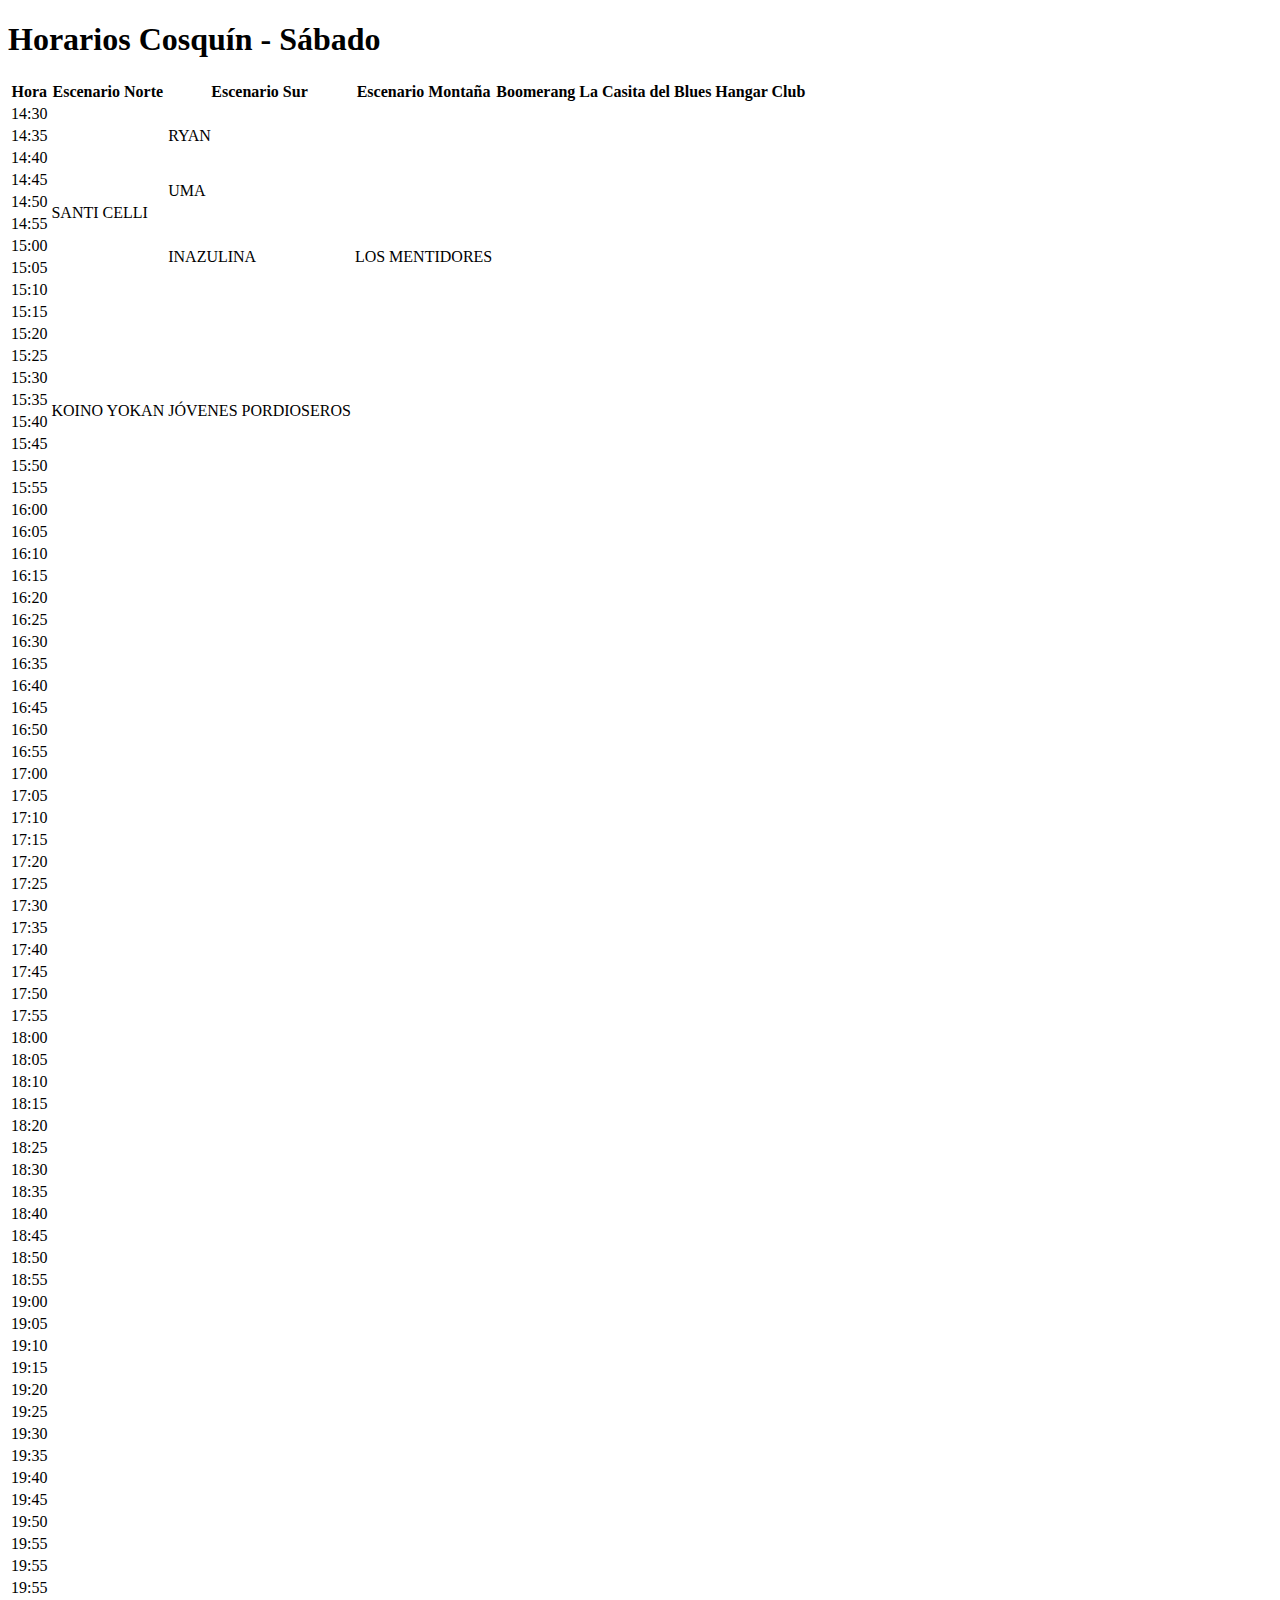
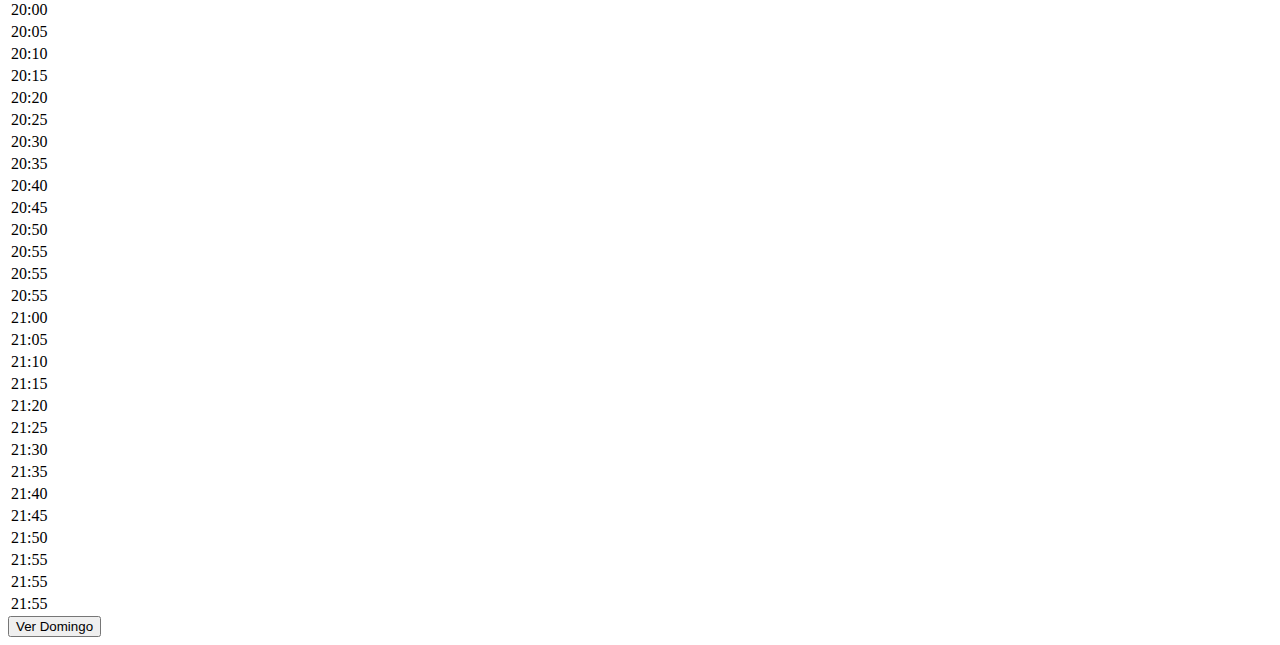
==== index.html @ f40cd99f "Add files via upload" ====
<!DOCTYPE html>
<html lang="es">
<head>
    <meta charset="UTF-8">
    <meta name="viewport" content="width=device-width, initial-scale=1.0">
    <title>Horarios Cosquín - Sábado</title>
    <link rel="stylesheet" href="styles.css">
</head>
<body>
    <header>
        <h1>Horarios Cosquín - Sábado</h1>
    </header>

    <div class="schedule">
        <table>
            <thead>
                <tr>
                    <th>Hora</th>
                    <th>Escenario Norte</th>
                    <th>Escenario Sur</th>
                    <th>Escenario Montaña</th>
                    <th>Boomerang</th>
                    <th>La Casita del Blues</th>
                    <th>Hangar Club</th>
                </tr>
            </thead>
            <tbody>
                <tr>
                    <td>14:30</td>
                    <td rowspan="10" class="artist">SANTI CELLI</td>
                    <td rowspan="3" class="artist">RYAN</td>
                </tr>
                <tr><td>14:35</td></tr>
                <tr><td>14:40</td></tr>
                <tr>
                    <td>14:45</td>
                    <td rowspan="2" class="artist">UMA</td>
                </tr>
                <tr><td>14:50</td></tr>
                <tr>
                    <td>14:55</td>
                    <td rowspan="4" class="artist">INAZULINA</td>
                    <td rowspan="4" class="artist">LOS MENTIDORES</td>
                </tr>
                <tr><td>15:00</td></tr>
                <tr><td>15:05</td></tr>
                <tr><td>15:10</td></tr>
                <tr><td>15:15</td></tr>
                <tr>
                    <td>15:20</td>
                    <td rowspan="8" class="artist">KOINO YOKAN</td>
                    <td rowspan="8" class="artist">JÓVENES PORDIOSEROS</td>
                </tr>
                <tr><td>15:25</td></tr>
                <tr><td>15:30</td></tr>
                <tr><td>15:35</td></tr>
                <tr><td>15:40</td></tr>
                <tr><td>15:45</td></tr>
                <tr><td>15:50</td></tr>
                <tr><td>15:55</td></tr>
                <tr><td>16:00</td></tr>
                <tr><td>16:05</td></tr>
                <tr><td>16:10</td></tr>
                <tr><td>16:15</td></tr>
                <tr><td>16:20</td></tr>
                <tr><td>16:25</td></tr>
                <tr><td>16:30</td></tr>
                <tr><td>16:35</td></tr>
                <tr><td>16:40</td></tr>
                <tr><td>16:45</td></tr>
                <tr><td>16:50</td></tr>
                <tr><td>16:55</td></tr>
                <tr><td>17:00</td></tr>
                <tr><td>17:05</td></tr>
                <tr><td>17:10</td></tr>
                <tr><td>17:15</td></tr>
                <tr><td>17:20</td></tr>
                <tr><td>17:25</td></tr>
                <tr><td>17:30</td></tr>
                <tr><td>17:35</td></tr>
                <tr><td>17:40</td></tr>
                <tr><td>17:45</td></tr>
                <tr><td>17:50</td></tr>
                <tr><td>17:55</td></tr>
                <tr><td>18:00</td></tr>
                <tr><td>18:05</td></tr>
                <tr><td>18:10</td></tr>
                <tr><td>18:15</td></tr>
                <tr><td>18:20</td></tr>
                <tr><td>18:25</td></tr>
                <tr><td>18:30</td></tr>
                <tr><td>18:35</td></tr>
                <tr><td>18:40</td></tr>
                <tr><td>18:45</td></tr>
                <tr><td>18:50</td></tr>
                <tr><td>18:55</td></tr>
                <tr><td>19:00</td></tr>
                <tr><td>19:05</td></tr>
                <tr><td>19:10</td></tr>
                <tr><td>19:15</td></tr>
                <tr><td>19:20</td></tr>
                <tr><td>19:25</td></tr>
                <tr><td>19:30</td></tr>
                <tr><td>19:35</td></tr>
                <tr><td>19:40</td></tr>
                <tr><td>19:45</td></tr>
                <tr><td>19:50</td></tr>
                <tr><td>19:55</td></tr>
                <tr><td>19:55</td></tr>
                <tr><td>19:55</td></tr>
                <tr><td>20:00</td></tr>
                <tr><td>20:05</td></tr>
                <tr><td>20:10</td></tr>
                <tr><td>20:15</td></tr>
                <tr><td>20:20</td></tr>
                <tr><td>20:25</td></tr>
                <tr><td>20:30</td></tr>
                <tr><td>20:35</td></tr>
                <tr><td>20:40</td></tr>
                <tr><td>20:45</td></tr>
                <tr><td>20:50</td></tr>
                <tr><td>20:55</td></tr>
                <tr><td>20:55</td></tr>
                <tr><td>20:55</td></tr>
                <tr><td>21:00</td></tr>
                <tr><td>21:05</td></tr>
                <tr><td>21:10</td></tr>
                <tr><td>21:15</td></tr>
                <tr><td>21:20</td></tr>
                <tr><td>21:25</td></tr>
                <tr><td>21:30</td></tr>
                <tr><td>21:35</td></tr>
                <tr><td>21:40</td></tr>
                <tr><td>21:45</td></tr>
                <tr><td>21:50</td></tr>
                <tr><td>21:55</td></tr>
                <tr><td>21:55</td></tr>
                <tr><td>21:55</td></tr>
            </tbody>
        </table>
    </div>

    <button onclick="cambiarPagina('domingo.html')">Ver Domingo</button>

    <script src="script.js"></script>
</body>
</html>
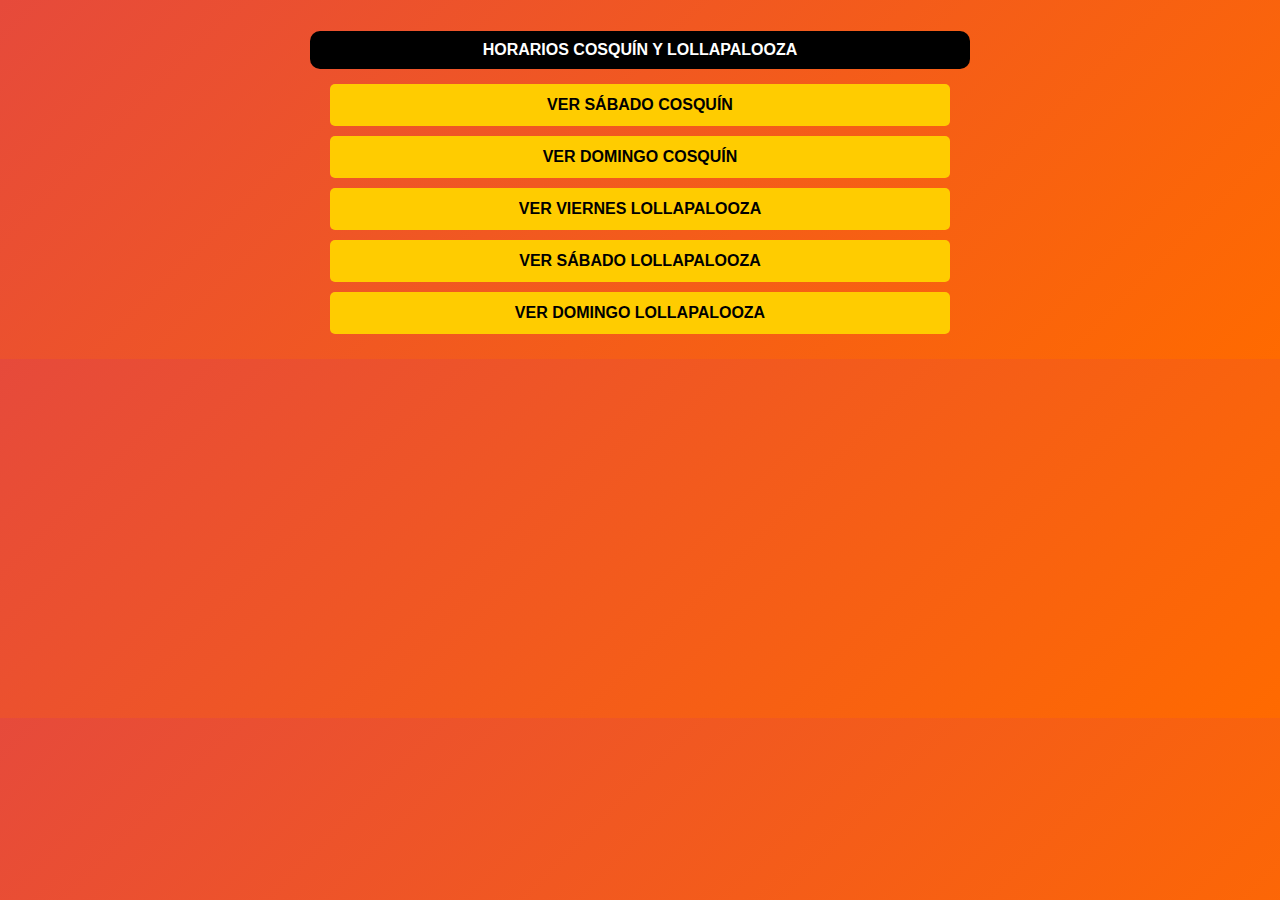
==== commit 016819d8: "Add files via upload" ====
--- a/index.html
+++ b/index.html
@@ -3,144 +3,19 @@
 <head>
     <meta charset="UTF-8">
     <meta name="viewport" content="width=device-width, initial-scale=1.0">
-    <title>Horarios Cosquín - Sábado</title>
+    <title>Horarios</title>
     <link rel="stylesheet" href="styles.css">
 </head>
-<body>
+<body class="bodyindex">
     <header>
-        <h1>Horarios Cosquín - Sábado</h1>
+        <h1>Horarios Cosquín y Lollapalooza</h1>
     </header>
 
-    <div class="schedule">
-        <table>
-            <thead>
-                <tr>
-                    <th>Hora</th>
-                    <th>Escenario Norte</th>
-                    <th>Escenario Sur</th>
-                    <th>Escenario Montaña</th>
-                    <th>Boomerang</th>
-                    <th>La Casita del Blues</th>
-                    <th>Hangar Club</th>
-                </tr>
-            </thead>
-            <tbody>
-                <tr>
-                    <td>14:30</td>
-                    <td rowspan="10" class="artist">SANTI CELLI</td>
-                    <td rowspan="3" class="artist">RYAN</td>
-                </tr>
-                <tr><td>14:35</td></tr>
-                <tr><td>14:40</td></tr>
-                <tr>
-                    <td>14:45</td>
-                    <td rowspan="2" class="artist">UMA</td>
-                </tr>
-                <tr><td>14:50</td></tr>
-                <tr>
-                    <td>14:55</td>
-                    <td rowspan="4" class="artist">INAZULINA</td>
-                    <td rowspan="4" class="artist">LOS MENTIDORES</td>
-                </tr>
-                <tr><td>15:00</td></tr>
-                <tr><td>15:05</td></tr>
-                <tr><td>15:10</td></tr>
-                <tr><td>15:15</td></tr>
-                <tr>
-                    <td>15:20</td>
-                    <td rowspan="8" class="artist">KOINO YOKAN</td>
-                    <td rowspan="8" class="artist">JÓVENES PORDIOSEROS</td>
-                </tr>
-                <tr><td>15:25</td></tr>
-                <tr><td>15:30</td></tr>
-                <tr><td>15:35</td></tr>
-                <tr><td>15:40</td></tr>
-                <tr><td>15:45</td></tr>
-                <tr><td>15:50</td></tr>
-                <tr><td>15:55</td></tr>
-                <tr><td>16:00</td></tr>
-                <tr><td>16:05</td></tr>
-                <tr><td>16:10</td></tr>
-                <tr><td>16:15</td></tr>
-                <tr><td>16:20</td></tr>
-                <tr><td>16:25</td></tr>
-                <tr><td>16:30</td></tr>
-                <tr><td>16:35</td></tr>
-                <tr><td>16:40</td></tr>
-                <tr><td>16:45</td></tr>
-                <tr><td>16:50</td></tr>
-                <tr><td>16:55</td></tr>
-                <tr><td>17:00</td></tr>
-                <tr><td>17:05</td></tr>
-                <tr><td>17:10</td></tr>
-                <tr><td>17:15</td></tr>
-                <tr><td>17:20</td></tr>
-                <tr><td>17:25</td></tr>
-                <tr><td>17:30</td></tr>
-                <tr><td>17:35</td></tr>
-                <tr><td>17:40</td></tr>
-                <tr><td>17:45</td></tr>
-                <tr><td>17:50</td></tr>
-                <tr><td>17:55</td></tr>
-                <tr><td>18:00</td></tr>
-                <tr><td>18:05</td></tr>
-                <tr><td>18:10</td></tr>
-                <tr><td>18:15</td></tr>
-                <tr><td>18:20</td></tr>
-                <tr><td>18:25</td></tr>
-                <tr><td>18:30</td></tr>
-                <tr><td>18:35</td></tr>
-                <tr><td>18:40</td></tr>
-                <tr><td>18:45</td></tr>
-                <tr><td>18:50</td></tr>
-                <tr><td>18:55</td></tr>
-                <tr><td>19:00</td></tr>
-                <tr><td>19:05</td></tr>
-                <tr><td>19:10</td></tr>
-                <tr><td>19:15</td></tr>
-                <tr><td>19:20</td></tr>
-                <tr><td>19:25</td></tr>
-                <tr><td>19:30</td></tr>
-                <tr><td>19:35</td></tr>
-                <tr><td>19:40</td></tr>
-                <tr><td>19:45</td></tr>
-                <tr><td>19:50</td></tr>
-                <tr><td>19:55</td></tr>
-                <tr><td>19:55</td></tr>
-                <tr><td>19:55</td></tr>
-                <tr><td>20:00</td></tr>
-                <tr><td>20:05</td></tr>
-                <tr><td>20:10</td></tr>
-                <tr><td>20:15</td></tr>
-                <tr><td>20:20</td></tr>
-                <tr><td>20:25</td></tr>
-                <tr><td>20:30</td></tr>
-                <tr><td>20:35</td></tr>
-                <tr><td>20:40</td></tr>
-                <tr><td>20:45</td></tr>
-                <tr><td>20:50</td></tr>
-                <tr><td>20:55</td></tr>
-                <tr><td>20:55</td></tr>
-                <tr><td>20:55</td></tr>
-                <tr><td>21:00</td></tr>
-                <tr><td>21:05</td></tr>
-                <tr><td>21:10</td></tr>
-                <tr><td>21:15</td></tr>
-                <tr><td>21:20</td></tr>
-                <tr><td>21:25</td></tr>
-                <tr><td>21:30</td></tr>
-                <tr><td>21:35</td></tr>
-                <tr><td>21:40</td></tr>
-                <tr><td>21:45</td></tr>
-                <tr><td>21:50</td></tr>
-                <tr><td>21:55</td></tr>
-                <tr><td>21:55</td></tr>
-                <tr><td>21:55</td></tr>
-            </tbody>
-        </table>
-    </div>
-
-    <button onclick="cambiarPagina('domingo.html')">Ver Domingo</button>
+    <button onclick="cambiarPagina('sabado.html')">Ver Sábado Cosquín</button>
+    <button onclick="cambiarPagina('domingo.html')">Ver Domingo Cosquín</button>
+    <button onclick="cambiarPagina('vielolla.html')">Ver Viernes Lollapalooza</button>
+    <button onclick="cambiarPagina('sablolla.html')">Ver Sábado Lollapalooza</button>
+    <button onclick="cambiarPagina('domlolla.html')">Ver Domingo Lollapalooza</button>
 
     <script src="script.js"></script>
 </body>
--- a/styles.css
+++ b/styles.css
@@ -0,0 +1,147 @@
+/* Estilos generales */
+body {
+    font-family: 'Arial', sans-serif;
+    background: linear-gradient(135deg, #e64a3b, #ff6a00);
+    color: white;
+    text-align: center;
+    margin: 0;
+    padding: 20px;
+}
+
+.bodyindex{
+    display: flex;
+    flex-direction: column;
+}
+
+/* Encabezado */
+header h1 {
+    font-weight: bold;
+    text-transform: uppercase;
+    background: black;
+    display: inline-block;
+    border-radius: 10px;
+    font-size: 1em;
+    padding: 10px 20px;
+    width: 50%;
+}
+
+/* Tabla */
+table {
+    width: 100%;
+    border-collapse: collapse;
+    background: white;
+    color: black;
+    box-shadow: 0px 4px 10px rgba(0, 0, 0, 0.3);
+    border-radius: 20px;
+    overflow: hidden;
+    font-size: 14px;
+    margin: 0 auto;
+}
+
+tr{
+    height:10px;
+}
+
+/* Encabezado de la tabla */
+th {
+    background: black;
+    color: white;
+    text-transform: uppercase;
+    font-size: 14px;
+    padding: 8px;
+    width: 15%;
+    box-sizing: border-box;
+    border: 1px solid #ddd;
+}
+
+/* Celdas de la tabla */
+td {
+    text-align: center;
+    font-size: 14px;
+    font-weight: bold;
+    border: 1px solid #ddd;
+    padding: 8px;
+    width: 15%;
+    box-sizing: border-box;  
+}
+
+.hora{
+    width:10%;
+}
+
+/* Contenedor de la tabla */
+.schedule {
+    display: flex;
+    margin: 20px auto;
+    overflow: auto;
+    height: 550px;
+}
+
+.scheduled thead th {
+    position: sticky;
+    top: 0;
+}
+
+/* Artistas en recuadros */
+.artist {
+    background: #ffcc00;
+    color: black;
+    font-weight: bold;
+    font-size: 14px;
+    border-radius: 5px;
+    text-transform: uppercase;
+}
+
+.artist:active{
+    background: #534404;
+    color: white;
+}
+
+.artist:hover{
+    background: #534404;
+    color: white;
+}
+
+.artist2 {
+    background: rgb(98, 187, 216);
+    color: black;
+    font-weight: bold;
+    font-size: 14px;
+    border-radius: 5px;
+    text-transform: uppercase;
+}
+
+.artist2:active{
+    background: rgb(5, 61, 80);
+    color: white;
+}
+
+.artist2:hover{
+    background: rgb(5, 61, 80);
+    color: white;
+}
+
+.empty{
+    background: white;
+    border-radius: 5px;
+}
+
+/* Botón de cambio de día */
+button {
+    background: #ffcc00;
+    width: 50%;
+    color: black;
+    border: none;
+    font-size: 16px;
+    padding: 12px 25px;
+    font-weight: bold;
+    text-transform: uppercase;
+    cursor: pointer;
+    border-radius: 5px;
+    transition: background 0.3s ease;
+    margin: 5px auto;
+}
+
+button:hover {
+    background: #ff9900;
+}